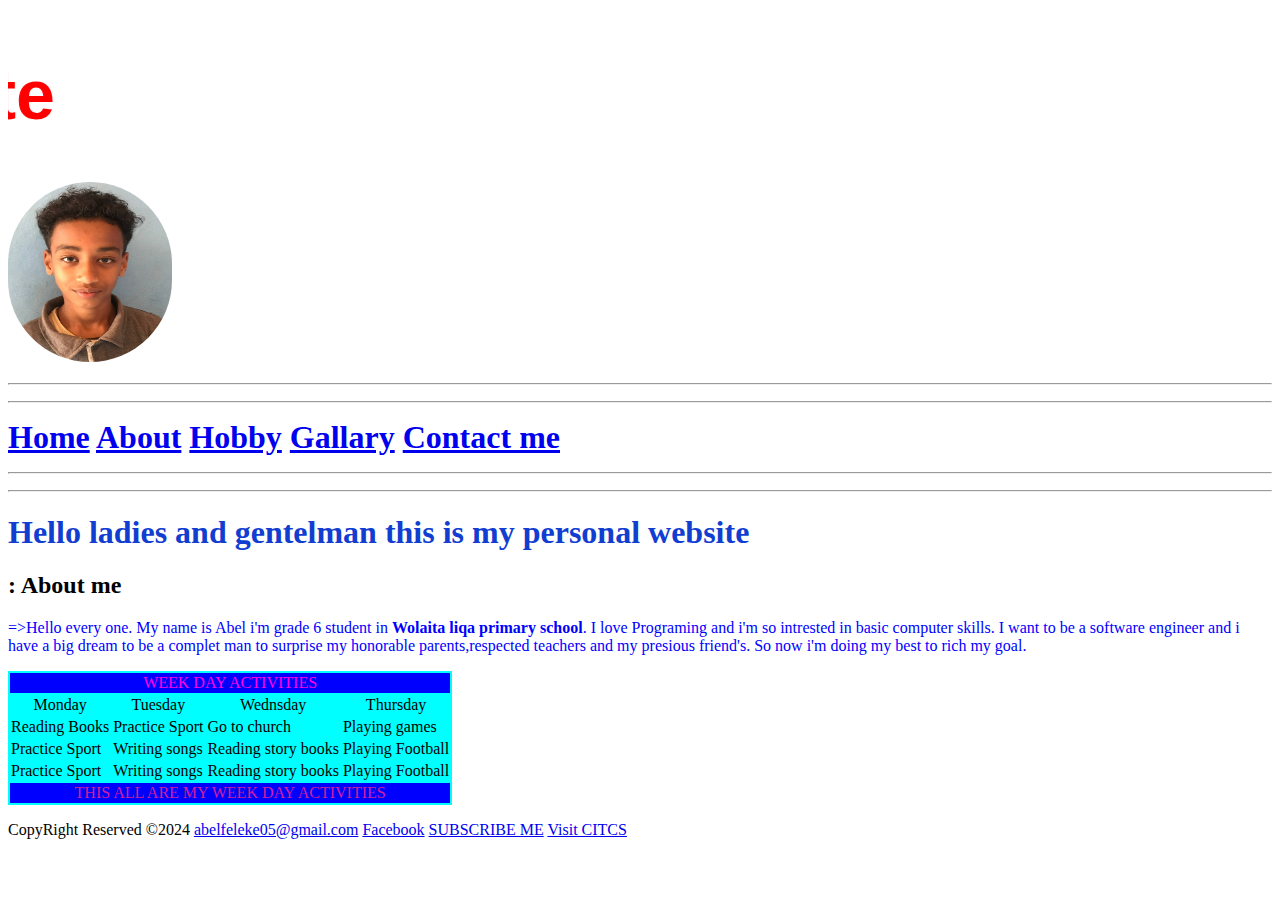
==== about.html @ 3a162c68 "Add files via upload" ====
<html>
<head>
    <title>Abel Feleke</title>
    <link rel="stylesheet" href="style.CSS">
</head>
<body class="margin">
    <marquee behavior="scroll" direction="right">
        <h1 style="color: red;
         font-family: Arial, Helvetica, sans-serif;font-size: 70px;">Welcome to my website</h1></marquee>
        <img style="border-radius: 100px;"  src="abel.jpg" width="164px" height="180px">
<h1>
    <hr>
    <hr>
    <a href="index.html">Home</a>
    <a href="about.html">About</a>
    <a href="hobby.html">Hobby</a>
    <a href="gallary.html">Gallary</a>
    <a href="contact.html">Contact me</a>
    <hr>
    <hr>
    <h1 style="color: rgb(17, 62, 209);">Hello ladies and gentelman this is my personal website</h1>
</h1>
<h2 >: About me</h2>
<p style="color:blue;"> =>Hello every one. My name is Abel i'm grade 6 student in <b>Wolaita liqa primary school</b>. I love Programing and i'm so intrested in basic computer skills.
    I want to be a software engineer and i have a big dream to be a complet man to surprise my honorable parents,respected teachers and my presious friend's. So now i'm doing my best to rich my goal. 

    </p>
    <table style="background-color: aqua;" >
        <tr>
            <td colspan="7" align="center" style="color: rgb(255, 0, 230);" bgcolor="blue">WEEK DAY ACTIVITIES</td>
        </tr>
     <tr align="center">
          <td>Monday</td>
          <td>Tuesday</td>
          <td>Wednsday</td>
          <td>Thursday</td>
         

    </tr>

          <td>Reading Books</td>
          <td>Practice Sport</td>
          <td>Go to church</td>
          <td>Playing games</td>
          
    </tr>

    <tr>
          <td>Practice Sport</td>
          <td>Writing songs</td> 
          <td>Reading story books</td>
          <td>Playing Football</td>
    </tr>

    <tr>
           <td>Practice Sport</td>
           <td>Writing songs</td> 
           <td>Reading story books</td>
           <td>Playing Football</td>


    </tr>

    <tr>
        <td colspan="7"align="center" style="color:rgb(210, 30, 156);" bgcolor="blue" >THIS ALL ARE MY WEEK DAY ACTIVITIES</td>
    </tr>

</table>
</body>
<footer>
    <p>CopyRight Reserved &copy;2024
        <a href="mailto:abelfeleke05@gmail.com">abelfeleke05@gmail.com</a>
        <a href="#">Facebook</a>
        <a href="https://www.youtube.com/@abelfeleke-marti">SUBSCRIBE ME</a>
        <a href="https://davidtechnotips.com">Visit CITCS </a>
        </p>
    </footer>

</html>
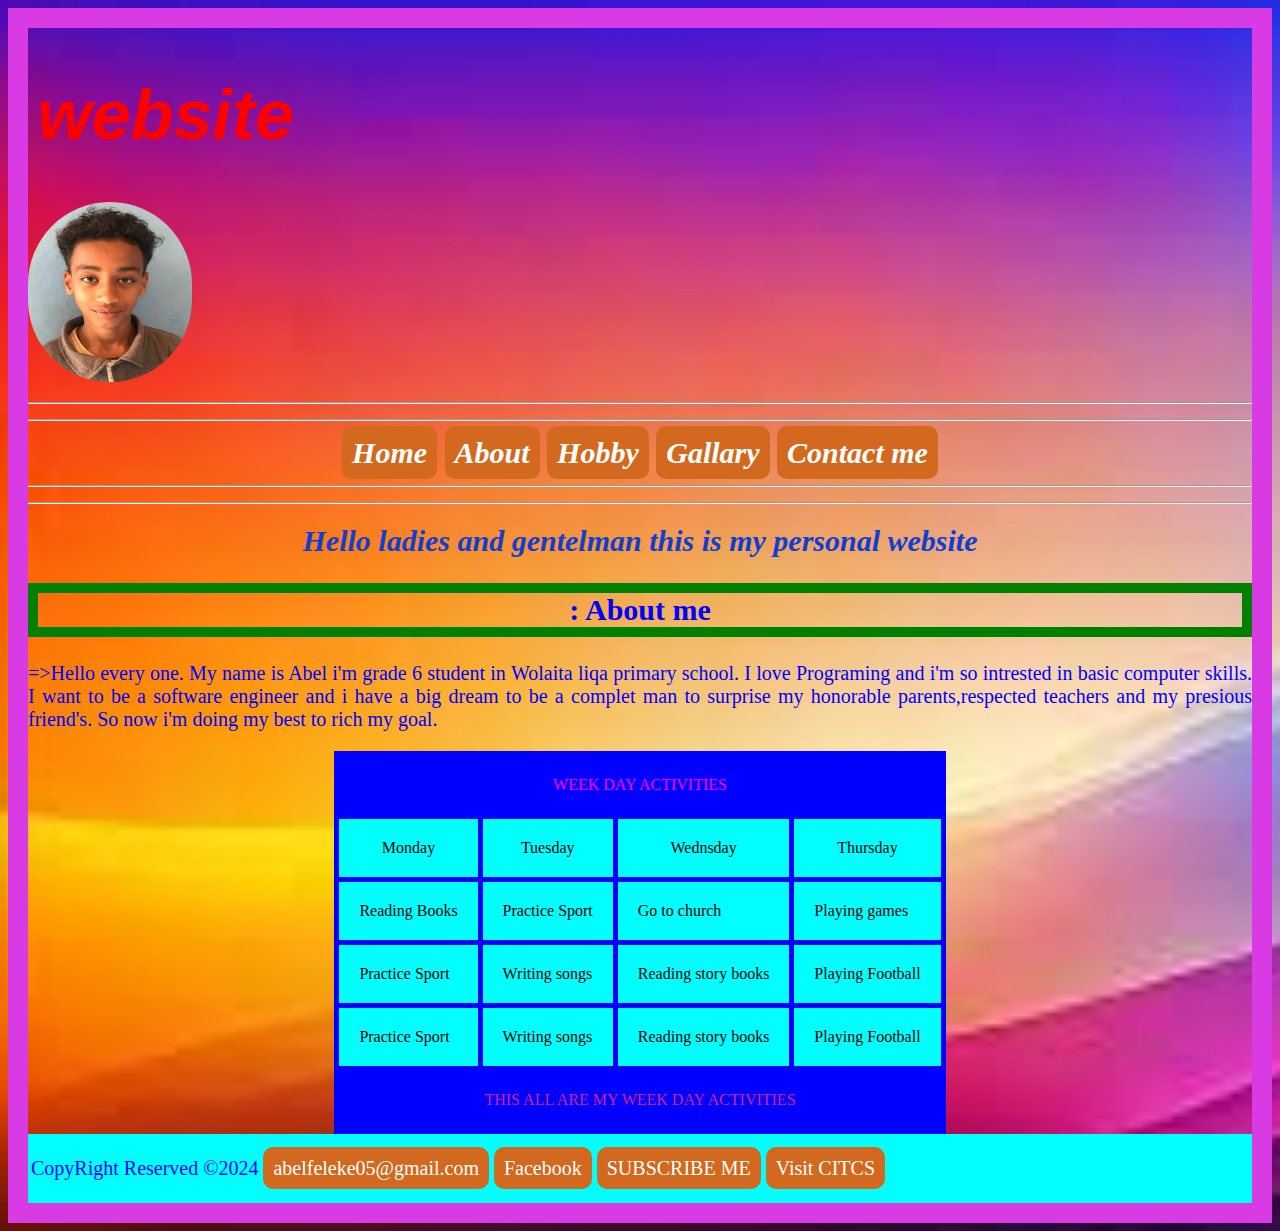
==== commit 2b742c16: "Update about.html" ====
--- a/about.html
+++ b/about.html
@@ -2,7 +2,7 @@
 <html>
 <head>
     <title>Abel Feleke</title>
-    <link rel="stylesheet" href="style.CSS">
+    <link rel="stylesheet" href="style.css">
 </head>
 <body class="margin">
     <marquee behavior="scroll" direction="right">
@@ -77,4 +77,4 @@
         </p>
     </footer>
 
-</html>+</html>
--- a/style.css
+++ b/style.css
@@ -0,0 +1,106 @@
+
+
+body{
+background-image: url("pp.jpg");
+background-repeat: no-repeat;
+background-size: cover;
+border: 20px solid rgb(216, 59, 227);
+}
+
+
+p{
+font-family: 'Cambria, Cochin, Georgia, Times, Times New Roman, serif';
+font-size: 20px;
+color:chocolate;
+text-align: justify;
+font-weight: 300;
+}
+h1{
+    color:brown;
+    text-align: center;
+    font-size: 30px;
+    font-style: italic;
+ }
+ h2{
+    border: 10px solid green;
+    color: blue;
+    font-size: 30px;
+    text-align: center;
+ }
+table{
+    border-collapse: collapse;
+    width: auto;
+    margin: auto;
+}
+ td{
+    border: 5px solid blue;
+    padding: 20px;
+    margin: 30px;
+}
+tr{
+    border: 5px solid;
+    padding: 20px;
+    margin: 30px;
+}
+ol{
+    color: rgb(191, 25, 200);
+    font-size: 24px;
+}
+li{
+    color: blue;
+    font-size: 17px;
+}
+.image_section {
+    border: 10px solid red;
+}
+.image1{
+    margin: 10px;
+    padding: 10px;
+    border: 10px solid red;
+    border-radius: 50%;
+}
+a:link, a:visited {
+    background-color:chocolate;
+    color:white;
+    text-decoration: none;
+    padding: 10px;
+    border-radius: 10px;
+}
+a:hover{
+    background-color:green;
+    color: white;
+    padding: 10px; 
+    font-size: 27px;
+    border-radius: 10px;
+    text-align: center;
+}
+fieldset{
+    margin-left: 400px;
+    width: 50%;
+    background-color: rgb(164, 174, 163);
+}
+.form_section
+{
+    text-align: center;
+}
+footer{
+    text-align: center;
+    padding: 3px;
+    background-color: aqua;
+    color: white;
+    font-size: 14px;
+}
+label{
+    font-size: 20px;
+    color: white;
+    background-color: chocolate;
+}
+img{
+  border-radius: 60px;
+}
+p{
+    color: blue;
+}
+h1{
+    color: red;
+}
